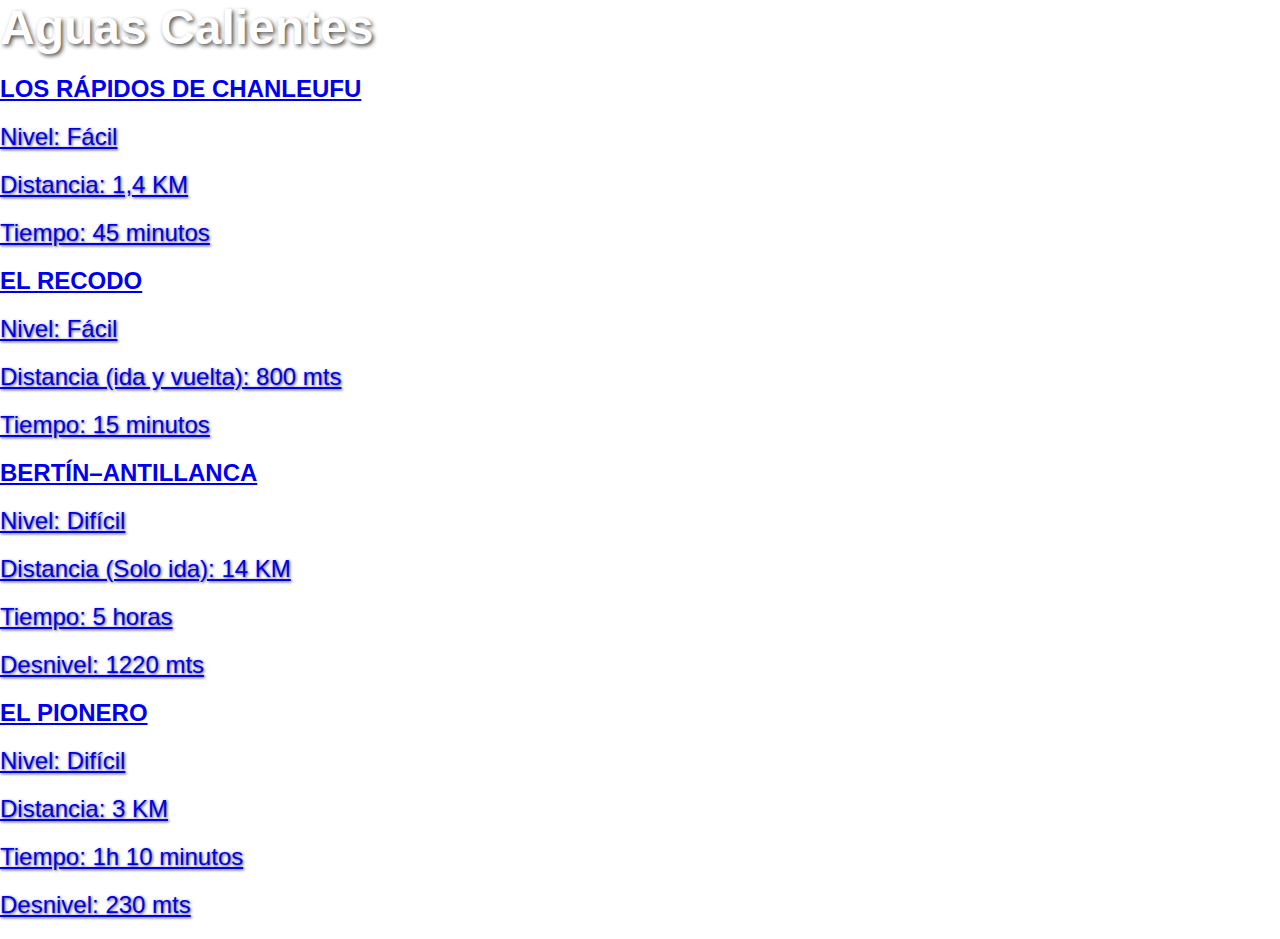
==== aguas-calientes.html @ b291123f "Create aguas-calientes.html" ====
<!DOCTYPE html>
<html lang="es">
<head>
    <meta charset="UTF-8">
    <meta name="viewport" content="width=device-width, initial-scale=1.0">
    <title>Aguas Calientes</title>
    <link rel="stylesheet" href="assets/styles/style.css">
</head>
<body>
    <section class="section-page">
        <h1>Aguas Calientes</h1>
        <div class="trails-grid">
            <!-- Sendero 1 -->
            <a href="rapidos-chanleufu.html" class="trail">
                <div class="trail-image" style="background-image: url('../images/rapidos.png');"></div>
                <div class="trail-info">
                    <h2>LOS RÁPIDOS DE CHANLEUFU</h2>
                    <p>Nivel: Fácil</p>
                    <p>Distancia: 1,4 KM</p>
                    <p>Tiempo: 45 minutos</p>
                </div>
            </a>

            <!-- Sendero 2 -->
            <a href="el-recodo.html" class="trail">
                <div class="trail-image" style="background-image: url('../images/recodo.png');"></div>
                <div class="trail-info">
                    <h2>EL RECODO</h2>
                    <p>Nivel: Fácil</p>
                    <p>Distancia (ida y vuelta): 800 mts</p>
                    <p>Tiempo: 15 minutos</p>
                </div>
            </a>

            <!-- Sendero 3 -->
            <a href="bertin-antillanca.html" class="trail">
                <div class="trail-image" style="background-image: url('../images/bertin.png');"></div>
                <div class="trail-info">
                    <h2>BERTÍN–ANTILLANCA</h2>
                    <p>Nivel: Difícil</p>
                    <p>Distancia (Solo ida): 14 KM</p>
                    <p>Tiempo: 5 horas</p>
                    <p>Desnivel: 1220 mts</p>
                </div>
            </a>

            <!-- Sendero 4 -->
            <a href="el-pionero.html" class="trail">
                <div class="trail-image" style="background-image: url('../images/pionero.png');"></div>
                <div class="trail-info">
                    <h2>EL PIONERO</h2>
                    <p>Nivel: Difícil</p>
                    <p>Distancia: 3 KM</p>
                    <p>Tiempo: 1h 10 minutos</p>
                    <p>Desnivel: 230 mts</p>
                </div>
            </a>
        </div>
    </section>
</body>
</html>
---- assets/styles/style.css ----
/* Estilos generales */
body {
    margin: 0;
    padding: 0;
    font-family: 'Arial', sans-serif;
    color: white;
}

/* Hero Section */
.hero {
    position: relative;
    height: 100vh;
    background: url('../images/1.png') no-repeat center center/cover;
}

.overlay {
    position: absolute;
    top: 0;
    left: 0;
    width: 100%;
    height: 100%;
    background-color: rgba(0, 0, 0, 0.5); /* Oscurecer la imagen */
    display: flex;
    flex-direction: column;
    justify-content: center;
    align-items: center;
    text-align: center;
}

h1 {
    font-size: 3em;
    font-weight: bold;
    margin: 0;
    text-shadow: 2px 2px 4px rgba(0, 0, 0, 0.7);
}

p {
    font-size: 1.5em;
    margin: 10px 0 20px;
    text-shadow: 1px 1px 3px rgba(0, 0, 0, 0.7);
}

button {
    background-color: white;
    color: black;
    border: none;
    padding: 15px 30px;
    font-size: 1.2em;
    font-weight: bold;
    border-radius: 30px;
    cursor: pointer;
    transition: all 0.3s ease-in-out;
} 
/* Estilos de Introducción */
body.intro-page {
    font-family: 'Arial', sans-serif;
    margin: 0;
    padding: 0;
    color: white;
    background-color: #5a7d4b; /* Verde del fondo */
}

.intro {
    padding: 20px;
    text-align: center;
}

.intro .content h1 {
    font-size: 2.5em;
    margin-bottom: 20px;
}

.intro .content p {
    font-size: 1.2em;
    line-height: 1.6;
    margin: 10px auto;
    max-width: 700px;
}

.intro .content .highlight {
    font-size: 1.5em;
    font-weight: bold;
    margin-top: 20px;
}
.sectors {
    display: flex;
    justify-content: center;
    gap: 20px;
    margin-top: 30px;
}

.sector {
    text-align: center;
    color: #000;
    width: 150px;
    height: 200px;
    border-radius: 15px;
    overflow: hidden;
    background-size: cover;
    background-position: center;
    display: flex;
    justify-content: center;
    align-items: flex-end;
}

.sector p {
    background: rgba(255, 255, 255, 0.8);
    width: 100%;
    text-align: center;
    padding: 5px;
    font-size: 1.1em;
    font-weight: bold;
    margin: 0;
}

.antillanca {
    background-image: url('../images/antillanca.png'); 
}

.anticura {
    background-image: url('../images/anticura.png'); 
}

.aguas-calientes {
    background-image: url('../images/aguas-calientes.png'); 
}
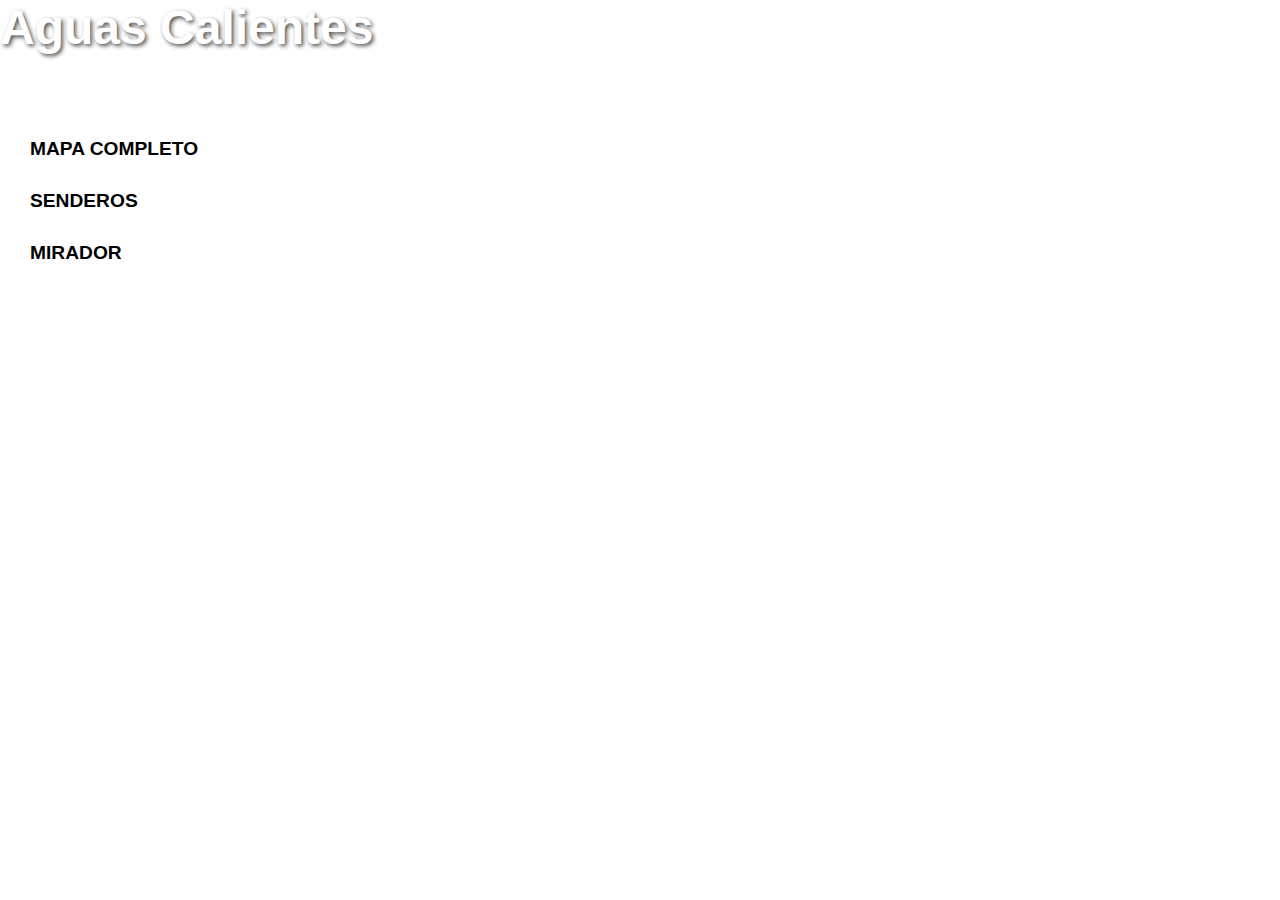
==== commit 7d3a0e66: "Update aguas-calientes.html" ====
--- a/aguas-calientes.html
+++ b/aguas-calientes.html
@@ -6,54 +6,27 @@
     <title>Aguas Calientes</title>
     <link rel="stylesheet" href="assets/styles/style.css">
 </head>
-<body>
-    <section class="section-page">
+<body class="options-page">
+    <section class="options-page">
         <h1>Aguas Calientes</h1>
-        <div class="trails-grid">
-            <!-- Sendero 1 -->
-            <a href="rapidos-chanleufu.html" class="trail">
-                <div class="trail-image" style="background-image: url('../images/rapidos.png');"></div>
-                <div class="trail-info">
-                    <h2>LOS RÁPIDOS DE CHANLEUFU</h2>
-                    <p>Nivel: Fácil</p>
-                    <p>Distancia: 1,4 KM</p>
-                    <p>Tiempo: 45 minutos</p>
-                </div>
+        <h2>¿Qué quieres ver?</h2>
+        <div class="options-grid">
+            <!-- Opción 1: Mapa Completo -->
+            <a href="mapa-completo-3.html" class="option-card">
+                <div class="option-image" style="background-image: url('../images/mapa-completo-3.png');"></div>
+                <button>MAPA COMPLETO</button>
             </a>
 
-            <!-- Sendero 2 -->
-            <a href="el-recodo.html" class="trail">
-                <div class="trail-image" style="background-image: url('../images/recodo.png');"></div>
-                <div class="trail-info">
-                    <h2>EL RECODO</h2>
-                    <p>Nivel: Fácil</p>
-                    <p>Distancia (ida y vuelta): 800 mts</p>
-                    <p>Tiempo: 15 minutos</p>
-                </div>
+            <!-- Opción 2: Senderos -->
+            <a href="senderos-3.html" class="option-card">
+                <div class="option-image" style="background-image: url('../images/senderos-3.png');"></div>
+                <button>SENDEROS</button>
             </a>
 
-            <!-- Sendero 3 -->
-            <a href="bertin-antillanca.html" class="trail">
-                <div class="trail-image" style="background-image: url('../images/bertin.png');"></div>
-                <div class="trail-info">
-                    <h2>BERTÍN–ANTILLANCA</h2>
-                    <p>Nivel: Difícil</p>
-                    <p>Distancia (Solo ida): 14 KM</p>
-                    <p>Tiempo: 5 horas</p>
-                    <p>Desnivel: 1220 mts</p>
-                </div>
-            </a>
-
-            <!-- Sendero 4 -->
-            <a href="el-pionero.html" class="trail">
-                <div class="trail-image" style="background-image: url('../images/pionero.png');"></div>
-                <div class="trail-info">
-                    <h2>EL PIONERO</h2>
-                    <p>Nivel: Difícil</p>
-                    <p>Distancia: 3 KM</p>
-                    <p>Tiempo: 1h 10 minutos</p>
-                    <p>Desnivel: 230 mts</p>
-                </div>
+            <!-- Opción 3: Mirador -->
+            <a href="mirador-3.html" class="option-card">
+                <div class="option-image" style="background-image: url('../images/mirador-3.png');"></div>
+                <button>MIRADOR</button>
             </a>
         </div>
     </section>
--- a/assets/styles/style.css
+++ b/assets/styles/style.css
@@ -124,3 +124,64 @@
 .aguas-calientes {
     background-image: url('../images/aguas-calientes.png'); 
 }
+/* Estilo de la página de Aguas Calientes */
+.section-page {
+    padding: 20px;
+    text-align: center;
+    background-color: #f4f4f4; /* Fondo gris claro */
+    color: #333; /* Texto oscuro */
+}
+
+.section-page h1 {
+    font-size: 2.5em;
+    margin-bottom: 20px;
+}
+
+.trails-grid {
+    display: grid;
+    grid-template-columns: repeat(auto-fit, minmax(300px, 1fr));
+    gap: 20px;
+    margin-top: 20px;
+    padding: 10px;
+}
+
+.trail {
+    display: flex;
+    flex-direction: column;
+    text-decoration: none;
+    color: #333;
+    background: white;
+    border-radius: 10px;
+    overflow: hidden;
+    box-shadow: 0 4px 6px rgba(0, 0, 0, 0.1);
+    transition: transform 0.2s, box-shadow 0.2s;
+}
+
+.trail:hover {
+    transform: translateY(-5px);
+    box-shadow: 0 8px 12px rgba(0, 0, 0, 0.2);
+}
+
+.trail-image {
+    width: 100%;
+    height: 150px;
+    background-size: cover;
+    background-position: center;
+}
+
+.trail-info {
+    padding: 15px;
+    text-align: left;
+}
+
+.trail-info h2 {
+    font-size: 1.2em;
+    margin-bottom: 10px;
+    font-weight: bold;
+}
+
+.trail-info p {
+    font-size: 0.9em;
+    margin: 5px 0;
+}
+
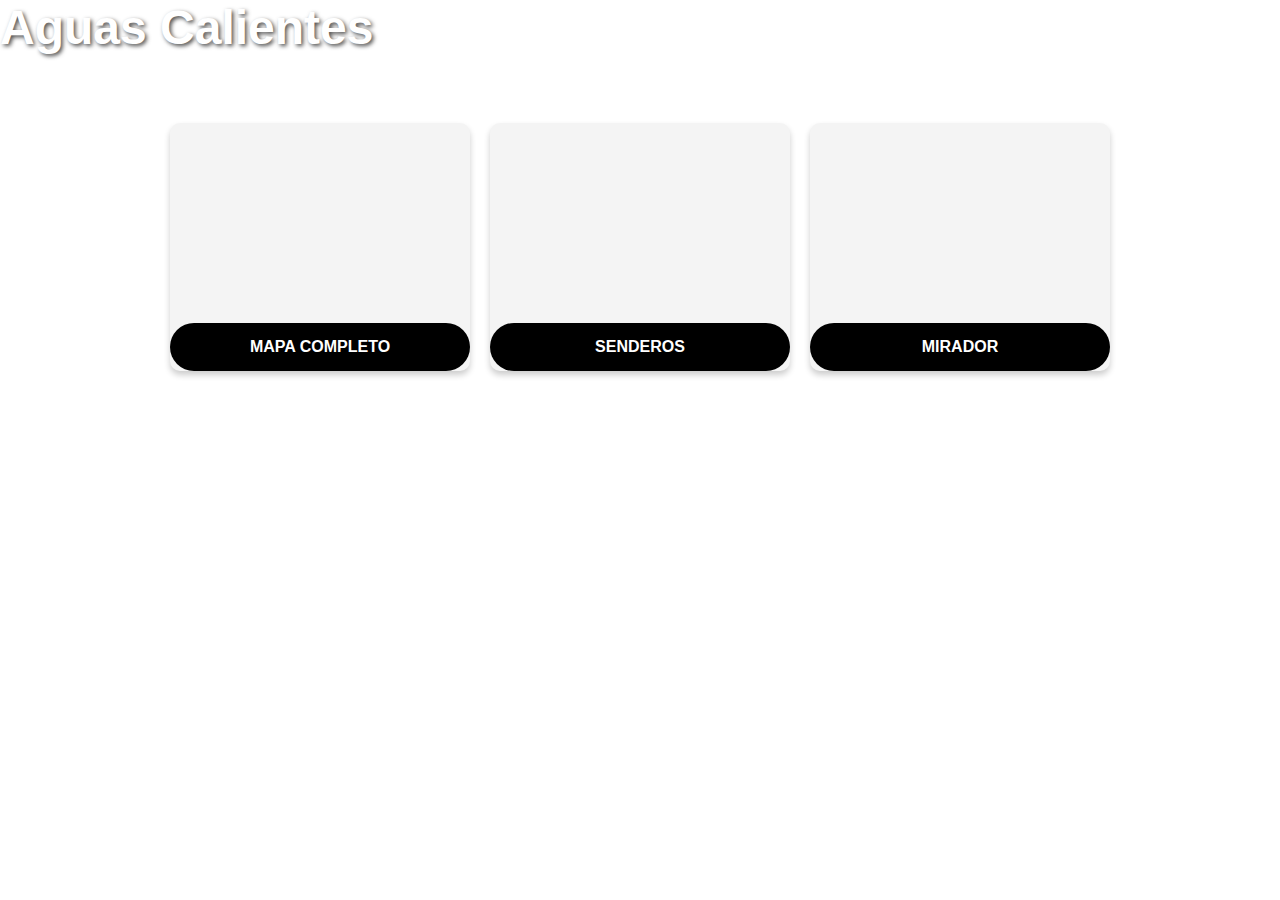
==== commit 2e7df657: "Update aguas-calientes.html" ====
--- a/aguas-calientes.html
+++ b/aguas-calientes.html
@@ -6,8 +6,8 @@
     <title>Aguas Calientes</title>
     <link rel="stylesheet" href="assets/styles/style.css">
 </head>
-<body class="options-page">
-    <section class="options-page">
+<body class="options-page3">
+    <section class="options-page3">
         <h1>Aguas Calientes</h1>
         <h2>¿Qué quieres ver?</h2>
         <div class="options-grid">
--- a/assets/styles/style.css
+++ b/assets/styles/style.css
@@ -51,6 +51,7 @@
     cursor: pointer;
     transition: all 0.3s ease-in-out;
 } 
+
 /* Estilos de Introducción */
 body.intro-page {
     font-family: 'Arial', sans-serif;
@@ -124,15 +125,80 @@
 .aguas-calientes {
     background-image: url('../images/aguas-calientes.png'); 
 }
-/* Estilo de la página de Aguas Calientes */
-.section-page {
+
+/* Estilo de la página de Opciones */
+body.options-page {
+    text-align: center;
+    background-color: #5a7d4b; /* Fondo verde */
+    color: white;
+    padding: 20px;
+}
+
+.options-page h1 {
+    font-size: 2.5em;
+    margin-bottom: 10px;
+}
+
+.options-page h2 {
+    font-size: 1.5em;
+    margin-bottom: 30px;
+}
+
+.options-grid {
+    display: flex;
+    justify-content: center;
+    gap: 20px;
+    flex-wrap: wrap;
+}
+
+.option-card {
+    text-decoration: none;
+    color: inherit;
+    background: #f4f4f4; /* Fondo claro para la tarjeta */
+    border-radius: 10px;
+    overflow: hidden;
+    width: 300px;
+    box-shadow: 0 4px 6px rgba(0, 0, 0, 0.2);
+    transition: transform 0.2s, box-shadow 0.2s;
+}
+
+.option-card:hover {
+    transform: translateY(-5px);
+    box-shadow: 0 8px 12px rgba(0, 0, 0, 0.3);
+}
+
+.option-image {
+    height: 200px;
+    background-size: cover;
+    background-position: center;
+}
+
+button {
+    display: block;
+    width: 100%;
+    padding: 15px;
+    background-color: black;
+    color: white;
+    font-size: 1em;
+    border: none;
+    cursor: pointer;
+    text-transform: uppercase;
+    transition: background 0.3s ease;
+}
+
+button:hover {
+    background-color: #333;
+}
+
+/*Aguas Calientes, senderos*/
+body.section-page3 {
     padding: 20px;
     text-align: center;
     background-color: #f4f4f4; /* Fondo gris claro */
     color: #333; /* Texto oscuro */
 }
 
-.section-page h1 {
+.section-page3 h1 {
     font-size: 2.5em;
     margin-bottom: 20px;
 }
@@ -185,3 +251,124 @@
     margin: 5px 0;
 }
 
+/*Antillanca, senderos*/
+body.section-page1 {
+    padding: 20px;
+    text-align: center;
+    background-color: #f4f4f4; /* Fondo gris claro */
+    color: #333; /* Texto oscuro */
+}
+
+.section-page1 h1 {
+    font-size: 2.5em;
+    margin-bottom: 20px;
+}
+
+.trails-grid {
+    display: grid;
+    grid-template-columns: repeat(auto-fit, minmax(300px, 1fr));
+    gap: 20px;
+    margin-top: 20px;
+    padding: 10px;
+}
+
+.trail {
+    display: flex;
+    flex-direction: column;
+    text-decoration: none;
+    color: #333;
+    background: white;
+    border-radius: 10px;
+    overflow: hidden;
+    box-shadow: 0 4px 6px rgba(0, 0, 0, 0.1);
+    transition: transform 0.2s, box-shadow 0.2s;
+}
+
+.trail:hover {
+    transform: translateY(-5px);
+    box-shadow: 0 8px 12px rgba(0, 0, 0, 0.2);
+}
+
+.trail-image {
+    width: 100%;
+    height: 150px;
+    background-size: cover;
+    background-position: center;
+}
+
+.trail-info {
+    padding: 15px;
+    text-align: left;
+}
+
+.trail-info h2 {
+    font-size: 1.2em;
+    margin-bottom: 10px;
+    font-weight: bold;
+}
+
+.trail-info p {
+    font-size: 0.9em;
+    margin: 5px 0;
+}
+
+/*Antillanca, senderos*/
+body.section-page2 {
+    padding: 20px;
+    text-align: center;
+    background-color: #f4f4f4; /* Fondo gris claro */
+    color: #333; /* Texto oscuro */
+}
+
+.section-page2 h1 {
+    font-size: 2.5em;
+    margin-bottom: 20px;
+}
+
+.trails-grid {
+    display: grid;
+    grid-template-columns: repeat(auto-fit, minmax(300px, 1fr));
+    gap: 20px;
+    margin-top: 20px;
+    padding: 10px;
+}
+
+.trail {
+    display: flex;
+    flex-direction: column;
+    text-decoration: none;
+    color: #333;
+    background: white;
+    border-radius: 10px;
+    overflow: hidden;
+    box-shadow: 0 4px 6px rgba(0, 0, 0, 0.1);
+    transition: transform 0.2s, box-shadow 0.2s;
+}
+
+.trail:hover {
+    transform: translateY(-5px);
+    box-shadow: 0 8px 12px rgba(0, 0, 0, 0.2);
+}
+
+.trail-image {
+    width: 100%;
+    height: 150px;
+    background-size: cover;
+    background-position: center;
+}
+
+.trail-info {
+    padding: 15px;
+    text-align: left;
+}
+
+.trail-info h2 {
+    font-size: 1.2em;
+    margin-bottom: 10px;
+    font-weight: bold;
+}
+
+.trail-info p {
+    font-size: 0.9em;
+    margin: 5px 0;
+}
